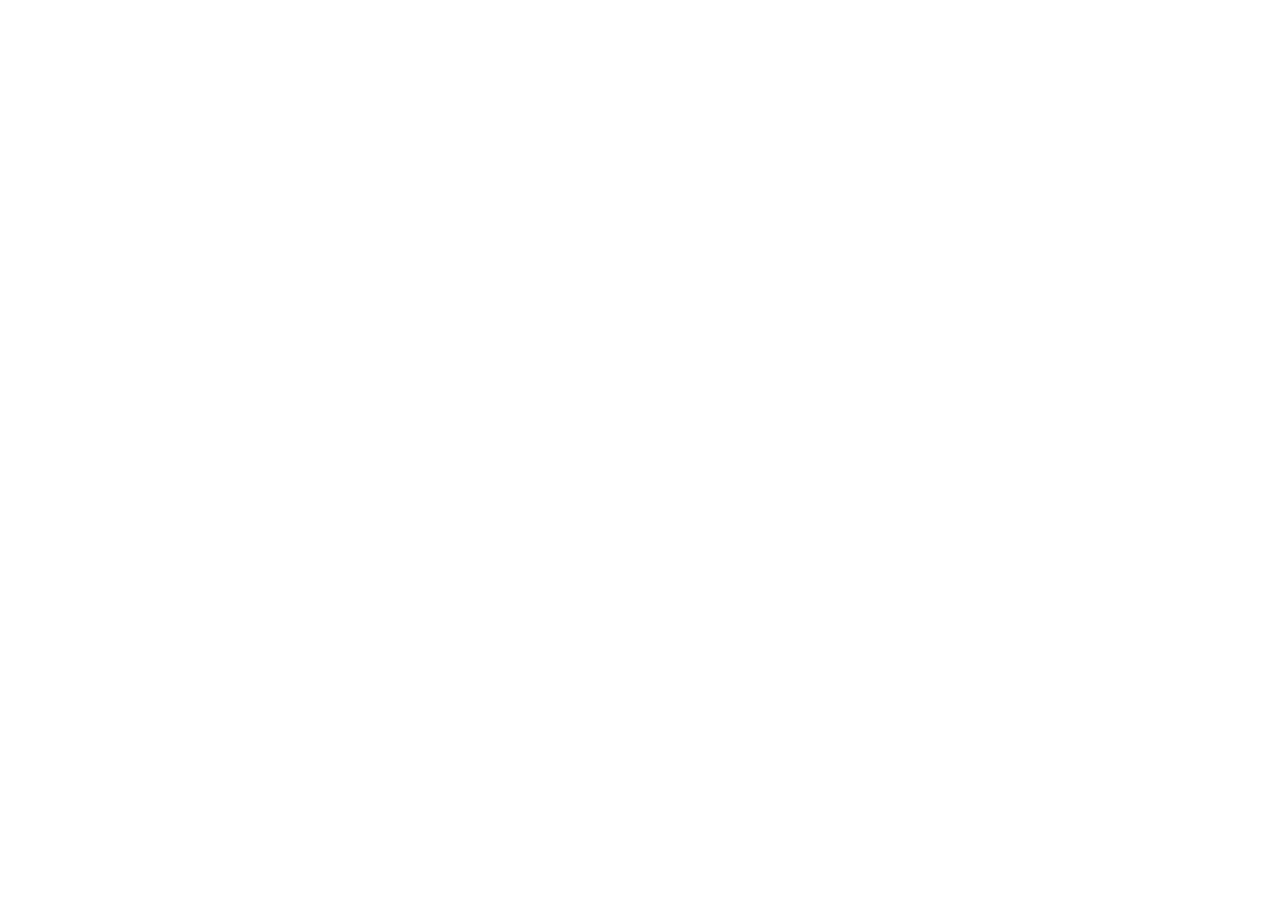
==== index.html @ 505f75a6 "added index.html" ====
<!DOCTYPE html>
<html lang="en">
<head>
    <meta charset="UTF-8">
    <meta name="viewport" content="width=device-width, initial-scale=1.0">
    <title>Project Milestone</title>
</head>
<body>
    
</body>
</html>
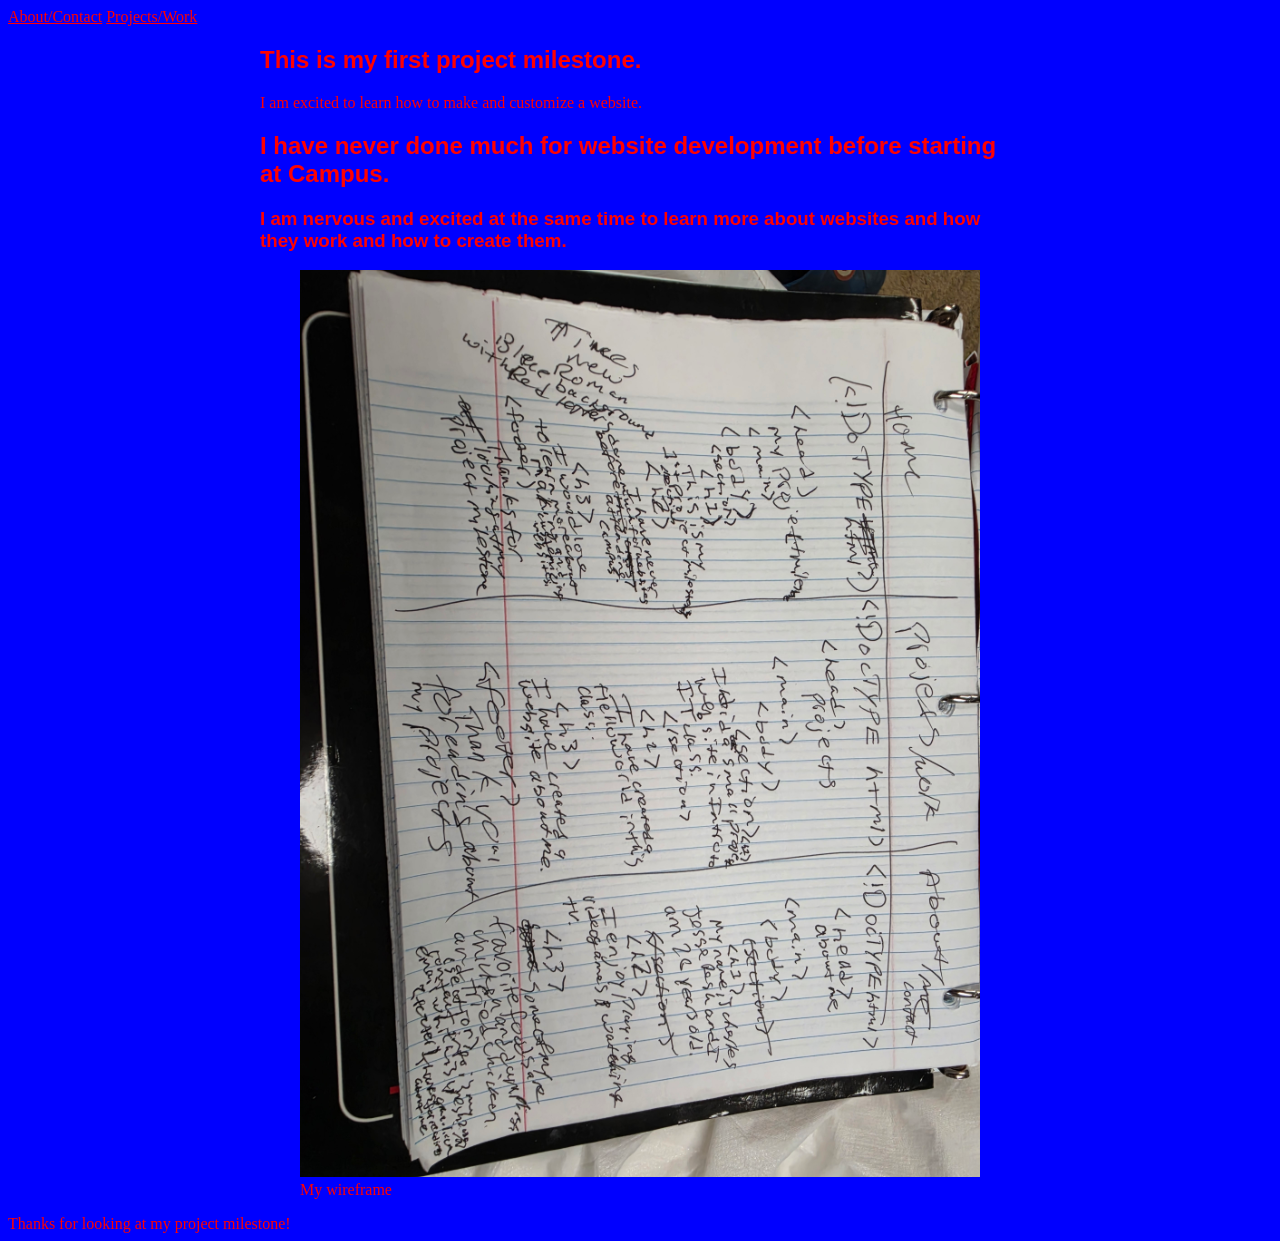
==== commit 7b8c66c0: "renamed home.html to index.html and fixed styling issue" ====
--- a/index.html
+++ b/index.html
@@ -4,8 +4,34 @@
     <meta charset="UTF-8">
     <meta name="viewport" content="width=device-width, initial-scale=1.0">
     <title>Project Milestone</title>
+
+
+
+
+        <link rel="stylesheet" href="style.css">
+        <nav type="pages">
+        <a href="about-contact.html">About/Contact</a>
+        <a href="project-work.html">Projects/Work</a>
+    </nav>
 </head>
-<body>
+<main>
+    <body>
+        <header>
+            <section class="home">
+             <h1>This is my first project milestone.</h1>
+                <p>I am excited to learn how to make and customize a website.</p>
+            </section>
+             <h2>I have never done much for website development before starting at Campus.</h2>
+             <h3>I am nervous and excited at the same time to learn more about websites and how they work and how to create them.</h3>
+        </header>
+        <figure id="picture">
+            <img src="wireframe.jpg" alt="Wireframe"
+            <figcaption>My wireframe</figcaption>
+        </figure>
+        
     
-</body>
-</html>+    </body>
+</main>
+<footer>Thanks for looking at my project milestone!</footer>
+</html>
+
--- a/style.css
+++ b/style.css
@@ -0,0 +1,384 @@
+body{
+    font-family: 'Times New Roman', Times, serif;
+    background-color: rgb(0, 0, 255);
+    color: rgb(255, 0, 0);
+
+* {
+   box-sizing: border-box;
+}
+
+body { 
+    margin: 5;
+    background: var(--paper);
+    color: var(--ink);
+    font-size: 20px;
+    line-height: 1.8;
+}
+
+a {
+    color: inherit;
+}
+
+img { 
+    max-width: 100%;
+    height: auto;
+}
+
+.site-header {
+    position: sticky;
+    top: 5;
+    z-index: 15;
+    display: flex;
+    justify-content: space-between;
+    min-height: 70px;
+    padding: 10 max(30px, calc((110vw - 1010px) / 4));
+    border-bottom: 5px solid var(--line);
+    background: rgba(188, 134, 134, 0.92);
+    backdrop-filter: blur(10px);
+}
+
+.brand { 
+    color: var(--ink);
+    font-family:Arial, Helvetica, sans-serif;
+    font-size: 15px;
+    font-weight: 700;
+    letter-spacing: 0.10em;
+    text-decoration: none;
+}
+
+.brand span {
+    padding: 0 5px;
+    color: var(--white);
+}
+
+.site-nav {
+    display: flex;
+    gap: 25px;
+}
+
+.site-nav a {
+    color: var(--muted);
+    font-size: 15px;
+    font-weight: 500;
+    letter-spacing: 0.05em;
+    text-decoration: none;
+}
+
+.site-nav a:hover {
+    color: var(--cyan-light);
+}
+
+main {
+    width: min(100% - 50px, 760px);
+    margin: 0 auto;
+}
+
+.eyebrow {
+    display: block;
+    color: var(--black);
+    font-size: 10px;
+    font-weight: 600;
+    letter-spacing: 0.10em;
+}
+
+h1,
+h2,
+h3,
+p {
+    margin-top: 3;
+}
+
+h1,
+h2,
+h3 {
+    font-family:'Franklin Gothic Medium', 'Arial Narrow', Arial, sans-serif;
+}
+
+.hero {
+    padding : 60px 0 15px;
+}
+
+.hero h1 {
+     margin: 16px 0 15px;
+  font-size: clamp(35px, 8vw, 43px);
+  font-weight: 700;
+  letter-spacing: -0.040em;
+  line-height: 1.15;
+}
+
+.intro {
+  max-width: 700px;
+  margin-bottom: 25px;
+  color: #b2cfda;
+  font-size: 18px;
+}
+
+.hero-facts {
+  display: grid;
+  grid-template-columns: repeat(4, 2fr);
+  gap: 18px;
+  padding: 14px 0;
+  border-top: 4px solid var(--line);
+  border-bottom: 4px solid var(--line);
+}
+
+.fact {
+  display: flex;
+  flex-direction: column;
+  gap: 8px;
+}
+
+.fact-label {
+  color: var(--muted);
+  font-size: 5px;
+  font-weight: 500;
+  letter-spacing: 0.16em;
+}
+
+.fact strong {
+  font-size: 16px;
+  font-weight: 700;
+}
+
+.block {
+  padding: 30px 0;
+  border-top: 4px solid var(--line);
+}
+
+.block:first-of-type {
+  border-top: none;
+}
+
+.block h2 {
+  margin: 7px 0 16px;
+  font-size: clamp(25px, 6vw, 26px);
+  font-weight: 700;
+  letter-spacing: -0.038em;
+}
+
+.block-lead {
+  max-width: 620px;
+  color: #d0d9dc;
+  font-size: 18px;
+}
+
+.note {
+  display: flex;
+  align-items: center;
+  gap: 18px;
+  margin-top: 25px;
+  padding: 17px 19px;
+  border: 4px solid #a0b4ae;
+  border-radius: 6px;
+  background: var(--orange-soft);
+}
+
+.note p {
+  margin: 2px;
+  color: #bbd2ce;
+  font-size: 15px;
+}
+
+.note strong {
+  color: var(--red-dark);
+}
+
+.note-icon {
+  display: grid;
+  flex: 0 0 35px;
+  width: 35px;
+  height: 35px;
+  place-items: center;
+  border-radius: 50%;
+  background: var(--yellow);
+  color: var(--lime);
+  font-size: 18px;
+}
+
+.card-grid {
+  display: grid;
+  grid-template-columns: 3fr;
+  gap: 18px;
+  margin-top: 24px;
+}
+
+@media (min-width: 640px) {
+  .card-grid {
+    grid-template-columns: repeat(4, minmax(0, 2fr));
+  }
+}
+
+.card {
+  min-width: 2;
+  padding: 24px;
+  border: 3px solid var(--line);
+  border-radius: 15px;
+  background: var(--white);
+  box-shadow: 0 15px 34px rgba(177, 189, 195, 0.05);
+}
+
+.card h3 {
+  margin: 0 0 5px;
+  font-size: 18px;
+  font-weight: 800;
+}
+
+.card p {
+  margin: 3;
+  color: var(--muted);
+  font-size: 15px;
+}
+
+.steps {
+  margin: 22px 0 0;
+  padding: 0;
+  list-style: none;
+}
+
+.steps li {
+  display: grid;
+  grid-template-columns: 42px 1fr;
+  gap: 12px;
+  align-items: start;
+  padding: 14px 0;
+  border-top: 1px solid #3db579;
+  color: #4f6269;
+  font-size: 14px;
+}
+
+.steps li:last-child {
+  border-bottom: 1px solid #2a8b5b;
+}
+
+.step-num {
+  color: var(--teal);
+  font-family: "Manrope", sans-serif;
+  font-size: 14px;
+  font-weight: 800;
+}
+
+.steps strong {
+  color: var(--ink);
+}
+
+.requirements {
+  display: grid;
+  gap: 0;
+  margin: 22px 0 0;
+  padding: 0;
+  list-style: none;
+}
+
+.requirements li {
+  display: grid;
+  grid-template-columns: 30px 1fr;
+  gap: 10px;
+  padding: 13px 0;
+  border-top: 1px solid #edf1ef;
+  color: #4f6269;
+  font-size: 14px;
+  line-height: 1.6;
+}
+
+.requirements li:last-child {
+  border-bottom: 1px solid #edf1ef;
+}
+
+.requirements strong {
+  color: var(--ink);
+  font-weight: 700;
+}
+
+.check {
+  padding-top: 1px;
+  color: var(--teal);
+  font-size: 11px;
+  font-weight: 700;
+  letter-spacing: 0.04em;
+}
+
+.cta {
+  display: flex;
+  align-items: center;
+  gap: 16px;
+  margin: 24px 0 0;
+  padding: 26px 28px;
+  border: 1px solid var(--line);
+  border-radius: 12px;
+  background: var(--white);
+  box-shadow: 0 10px 35px rgb(23 43 53 / 5%);
+}
+
+.cta-icon {
+  display: grid;
+  flex: 0 0 44px;
+  width: 44px;
+  height: 44px;
+  place-items: center;
+  border-radius: 50%;
+  background: var(--teal-soft);
+  color: var(--teal);
+  font-size: 20px;
+}
+
+.cta h2 {
+  margin: 0 0 4px;
+  font-size: 20px;
+  font-weight: 800;
+  letter-spacing: -0.02em;
+}
+
+.cta p {
+  margin: 0;
+  color: var(--muted);
+  font-size: 13px;
+}
+
+.site-footer {
+  margin: 22px 0 36px;
+  color: #8c9b9e;
+  font-size: 9px;
+  font-weight: 700;
+  letter-spacing: 0.1em;
+  text-align: center;
+}
+
+.site-footer span {
+  padding: 0 5px;
+  color: var(--coral);
+}
+
+@media (max-width: 600px) {
+  .site-header {
+    min-height: 58px;
+    padding: 0 20px;
+  }
+
+  .site-nav {
+    display: none;
+  }
+
+  main {
+    width: min(100% - 32px, 760px);
+  }
+
+  .hero {
+    padding: 38px 0 6px;
+  }
+
+  .hero-facts {
+    grid-template-columns: 1fr 1fr;
+    row-gap: 14px;
+  }
+
+  .hero-facts .fact:last-child {
+    grid-column: 1 / -1;
+  }
+
+  .cta {
+    flex-direction: column;
+    text-align: center;
+    align-items: center;
+  }
+}
+}
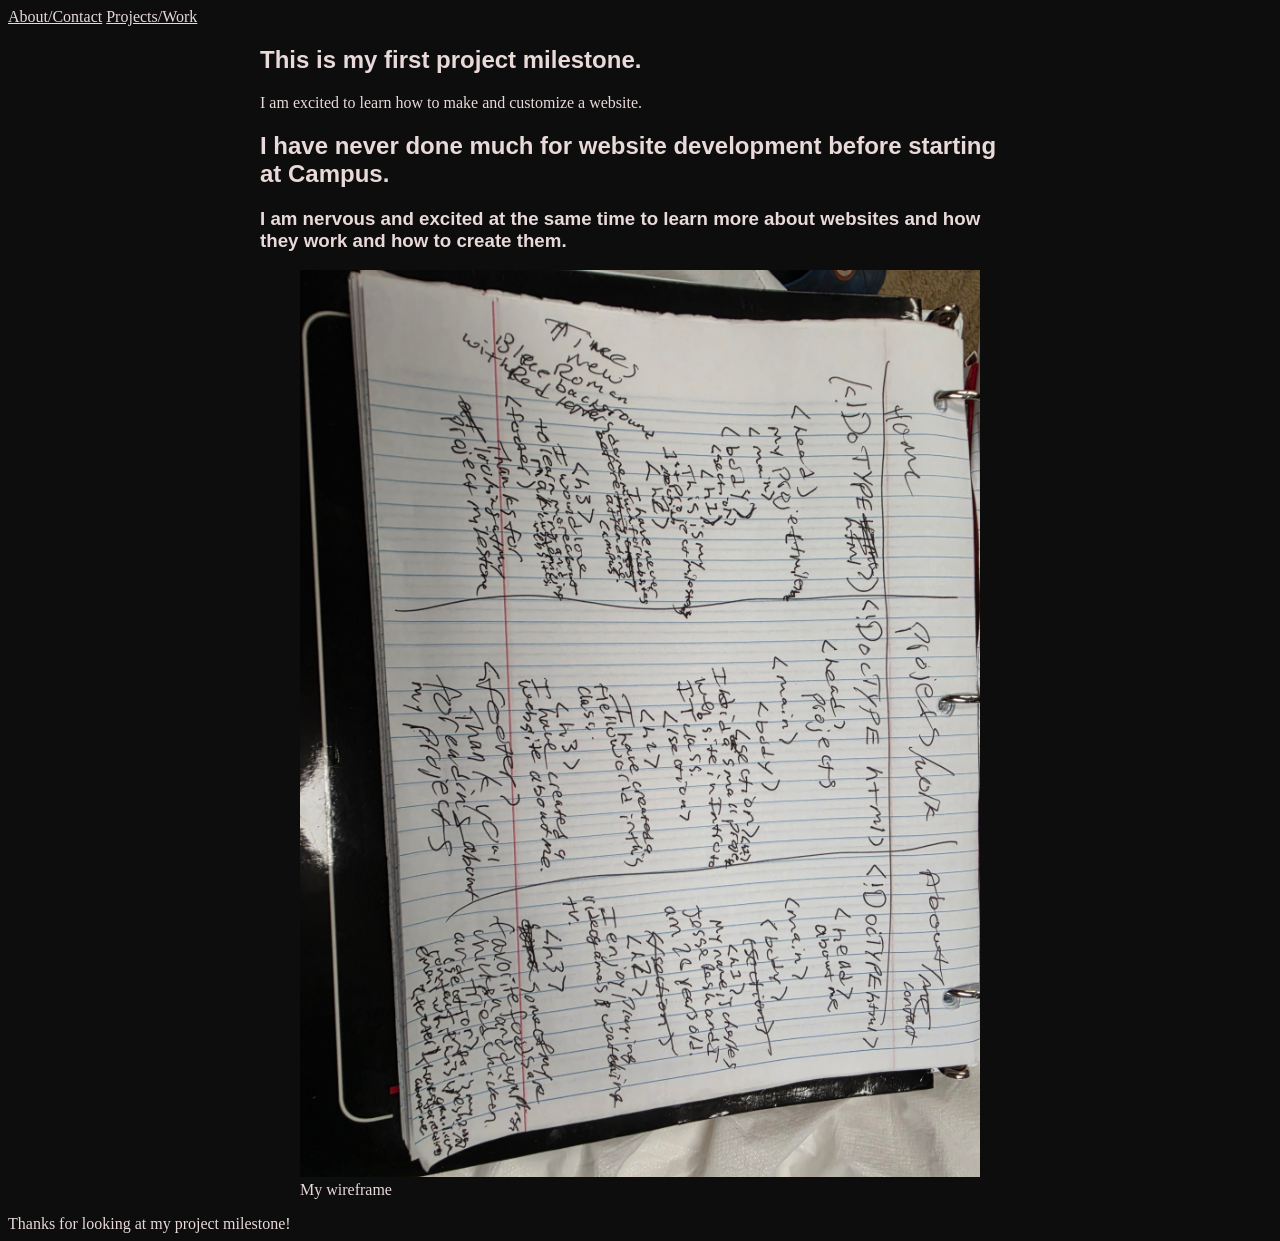
==== commit b07d0995: "changed code" ====
--- a/index.html
+++ b/index.html
@@ -9,9 +9,10 @@
 
 
         <link rel="stylesheet" href="style.css">
+
         <nav type="pages">
         <a href="about-contact.html">About/Contact</a>
-        <a href="project-work.html">Projects/Work</a>
+        <a href="projects-work.html">Projects/Work</a>
     </nav>
 </head>
 <main>
@@ -25,7 +26,7 @@
              <h3>I am nervous and excited at the same time to learn more about websites and how they work and how to create them.</h3>
         </header>
         <figure id="picture">
-            <img src="wireframe.jpg" alt="Wireframe"
+            <img src="wireframe.jpg" alt="Picture of Wireframe"
             <figcaption>My wireframe</figcaption>
         </figure>
         
--- a/style.css
+++ b/style.css
@@ -1,7 +1,7 @@
 body{
     font-family: 'Times New Roman', Times, serif;
-    background-color: rgb(0, 0, 255);
-    color: rgb(255, 0, 0);
+    background-color: rgb(13, 13, 14);
+    color: rgb(233, 217, 217);
 
 * {
    box-sizing: border-box;
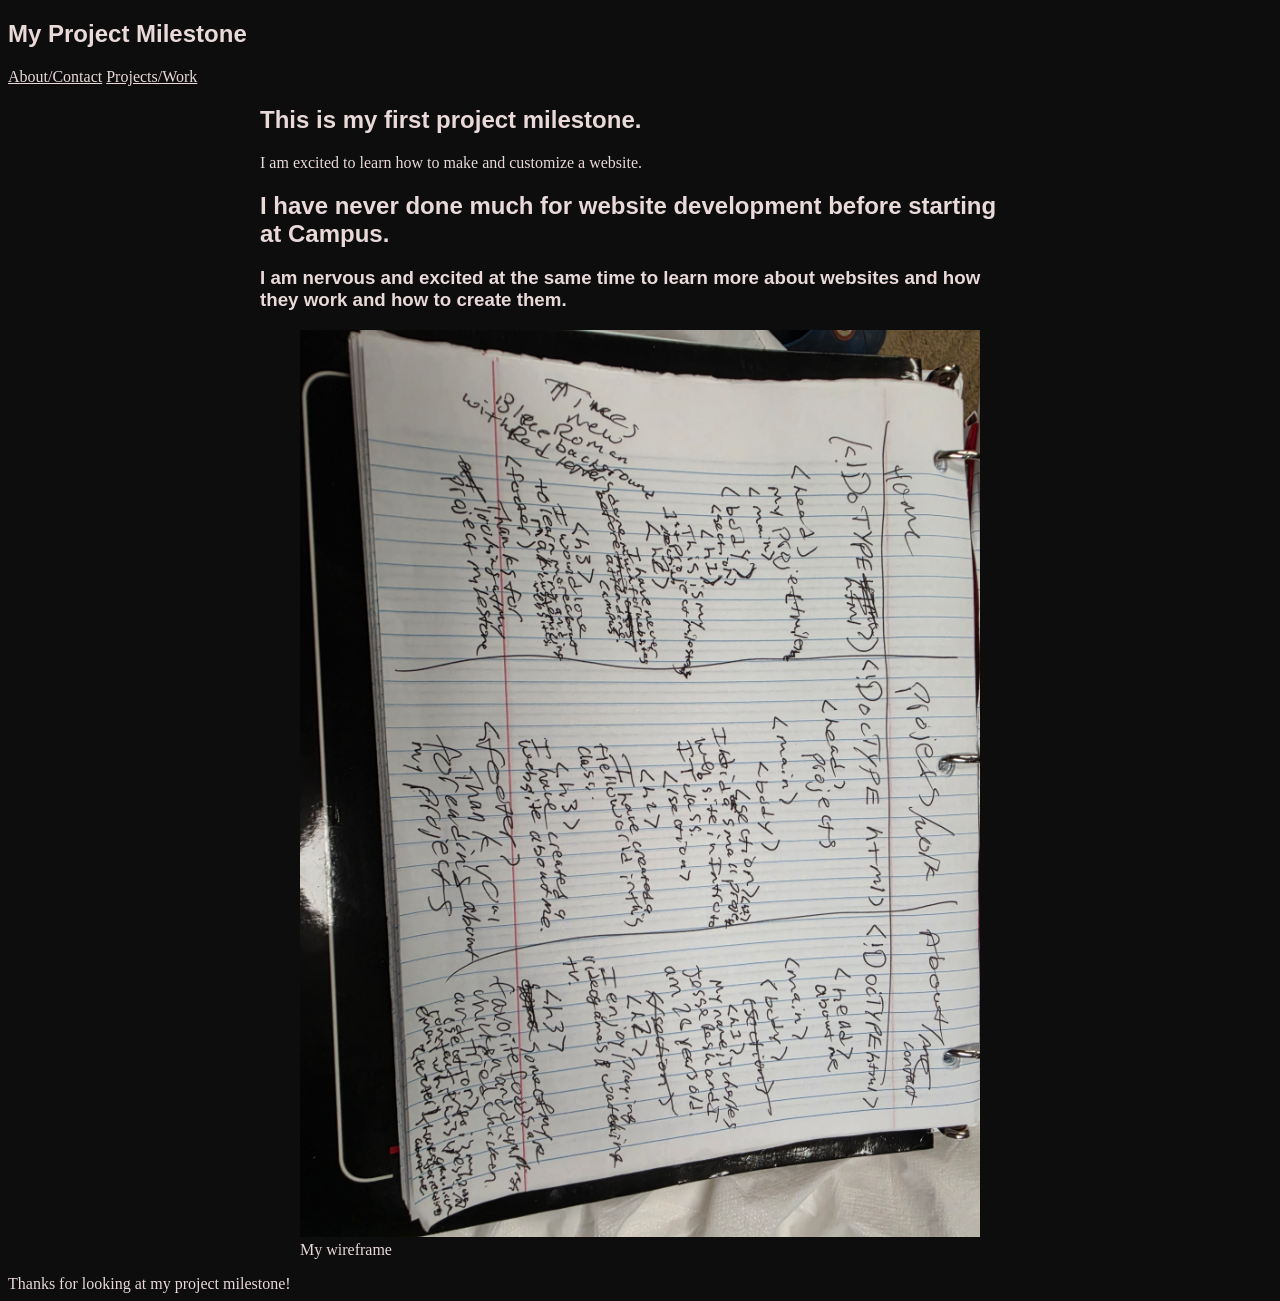
==== commit 2113a7d4: "added proximity" ====
--- a/index.html
+++ b/index.html
@@ -10,10 +10,14 @@
 
         <link rel="stylesheet" href="style.css">
 
-        <nav type="pages">
-        <a href="about-contact.html">About/Contact</a>
-        <a href="projects-work.html">Projects/Work</a>
-    </nav>
+        <header class="navbar">
+            <h2 class="logo">My Project Milestone</h2>
+
+            <nav>
+                <a href="about-contact.html">About/Contact</a>
+                <a href="projects-work.html">Projects/Work</a>
+            </nav>
+        </header>
 </head>
 <main>
     <body>
